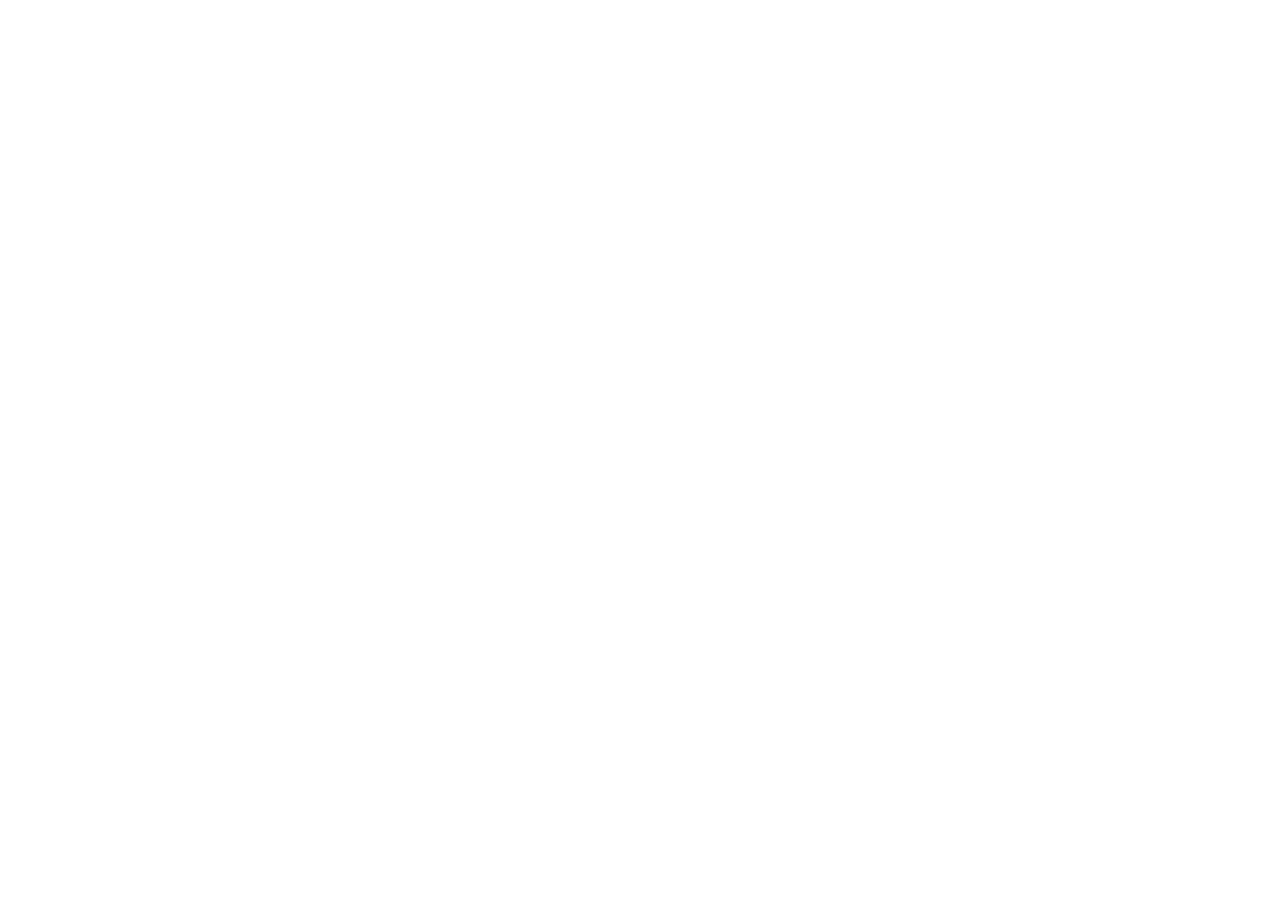
==== docs/index.html @ b1a23471 "docs agregado" ====
<!doctype html><html lang="en"><head><meta charset="utf-8"/><link rel="icon" href="/favicon.ico"/><meta name="viewport" content="width=device-width,initial-scale=1"/><meta name="theme-color" content="#000000"/><meta name="description" content="Web site created using create-react-app"/><link rel="apple-touch-icon" href="/logo192.png"/><link rel="manifest" href="/manifest.json"/><link rel="stylesheet" href="https://cdnjs.cloudflare.com/ajax/libs/animate.css/4.1.1/animate.min.css"/><title>Gif-App</title><script defer="defer" src="/static/js/main.32d38df4.js"></script><link href="/static/css/main.9e3ea4a2.css" rel="stylesheet"></head><body><noscript>You need to enable JavaScript to run this app.</noscript><div id="root"></div></body></html>
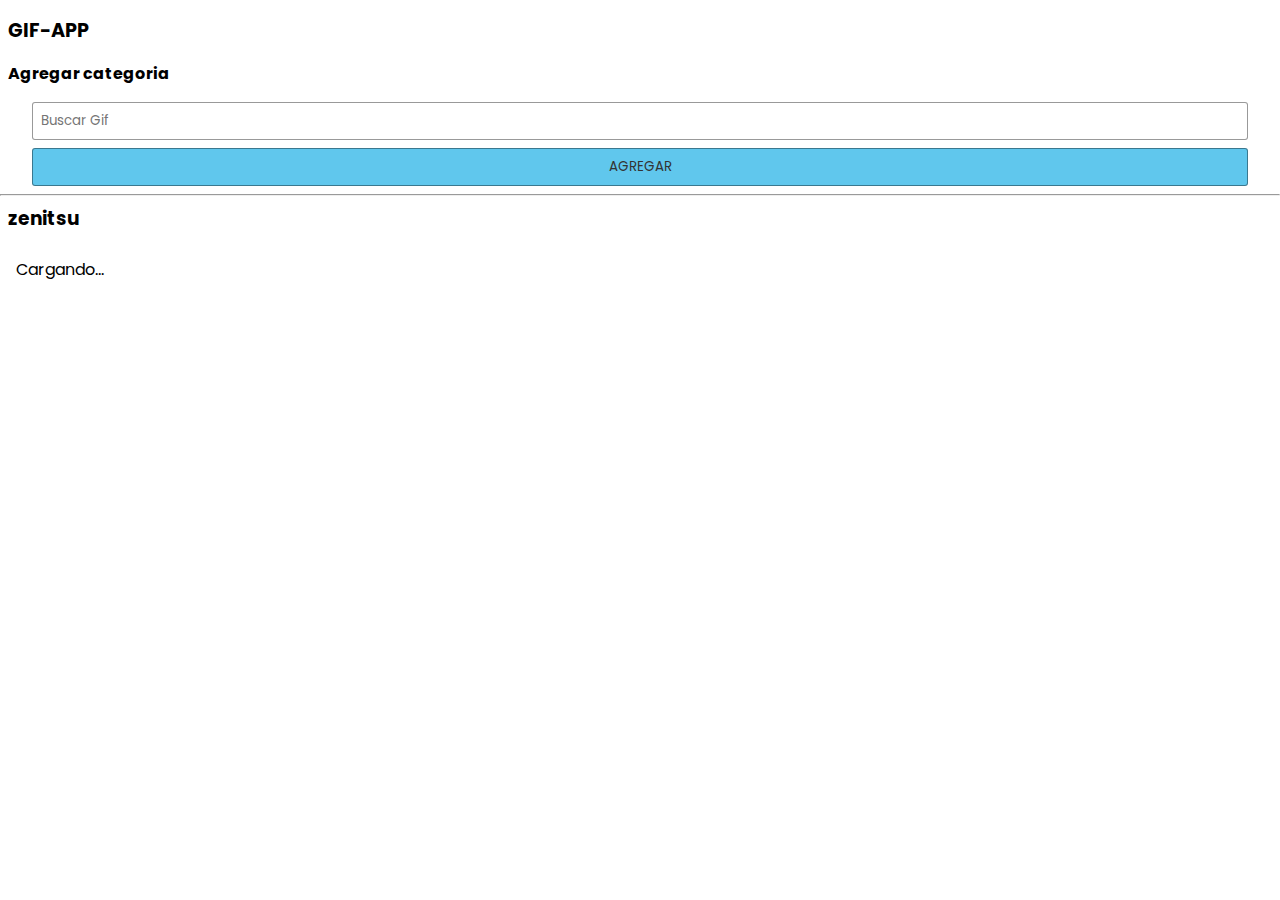
==== commit 5e2f6b74: "fixed index.html" ====
--- a/docs/index.html
+++ b/docs/index.html
@@ -1 +1,26 @@
-<!doctype html><html lang="en"><head><meta charset="utf-8"/><link rel="icon" href="/favicon.ico"/><meta name="viewport" content="width=device-width,initial-scale=1"/><meta name="theme-color" content="#000000"/><meta name="description" content="Web site created using create-react-app"/><link rel="apple-touch-icon" href="/logo192.png"/><link rel="manifest" href="/manifest.json"/><link rel="stylesheet" href="https://cdnjs.cloudflare.com/ajax/libs/animate.css/4.1.1/animate.min.css"/><title>Gif-App</title><script defer="defer" src="/static/js/main.32d38df4.js"></script><link href="/static/css/main.9e3ea4a2.css" rel="stylesheet"></head><body><noscript>You need to enable JavaScript to run this app.</noscript><div id="root"></div></body></html>+<!DOCTYPE html>
+<html lang="en">
+  <head>
+    <meta charset="utf-8" />
+    <link rel="icon" href="./favicon.ico" />
+    <meta name="viewport" content="width=device-width,initial-scale=1" />
+    <meta name="theme-color" content="#000000" />
+    <meta
+      name="description"
+      content="Web site created using create-react-app"
+    />
+    <link rel="apple-touch-icon" href="./logo192.png" />
+    <link rel="manifest" href="./manifest.json" />
+    <link
+      rel="stylesheet"
+      href="https://cdnjs.cloudflare.com/ajax/libs/animate.css/4.1.1/animate.min.css"
+    />
+    <title>Gif-App</title>
+    <script defer="defer" src="./static/js/main.32d38df4.js"></script>
+    <link href="./static/css/main.9e3ea4a2.css" rel="stylesheet" />
+  </head>
+  <body>
+    <noscript>You need to enable JavaScript to run this app.</noscript>
+    <div id="root"></div>
+  </body>
+</html>
--- a/docs/static/css/main.9e3ea4a2.css
+++ b/docs/static/css/main.9e3ea4a2.css
@@ -0,0 +1,2 @@
+@import url(https://fonts.googleapis.com/css2?family=Poppins:wght@100;200;300;400;500&display=swap);*,:after,:before{font-family:Poppins,sans-serif;margin:0;padding:0}.titulo{font-size:1.2rem;padding:1rem .5rem 0;text-transform:uppercase}h2{font-size:1rem;padding:1rem .5rem}form{display:flex;flex-direction:column;justify-content:center;margin:0 auto;width:95%}button,input{border:thin solid rgba(0,0,0,.4);border-radius:3px;color:#333;padding:.5rem}button{background:rgba(71,190,234,.866);display:block;margin:.5rem 0;text-transform:uppercase}h3{padding:.5rem}.cardGrid{display:flex;flex-direction:row;flex-wrap:wrap;justify-content:center}.card{align-content:center;border:thin solid rgba(0,0,0,.4);border-radius:3px;height:150px;margin:.3rem;overflow:hidden;width:150px}.cargando{padding:1rem}
+/*# sourceMappingURL=main.9e3ea4a2.css.map*/